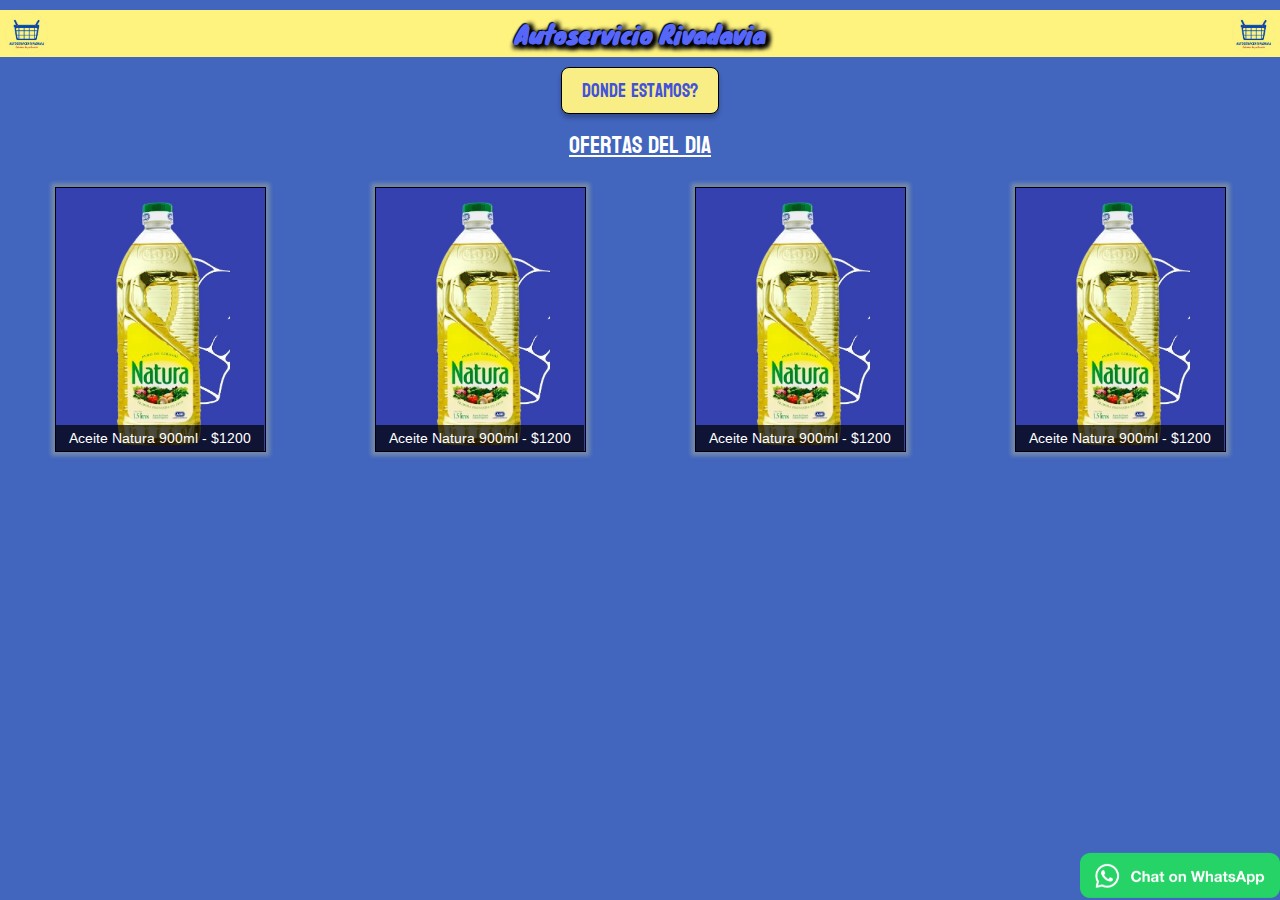
==== index.html @ 8c8dbd57 "primeraversion" ====
<!DOCTYPE html>
<html lang="es">
<head>
    <meta charset="UTF-8">
    <meta name="viewport" content="width=device-width, initial-scale=1.0">
    <link rel="stylesheet" href="style.css">
    <title>Autoservicio Rivadavia</title>
    <link rel="icon" href="imagenes/logo.png" type="image/icon type">
    <style>
        @import url('https://fonts.googleapis.com/css2?family=Arimo&family=Knewave&family=Koulen&display=swap');
    </style>
</head>
<body>
    <header>
        <div class="barrainicial">
            <img src="imagenes/logo.png" alt="" srcset="">
            <h1 class="tituloinicial">Autoservicio Rivadavia</h1>
            <img src="imagenes/logo.png" alt="" srcset="">
        </div>
        <div class="donde"><a href="donde.html" class="link1">Donde Estamos?</a></div>
    </header>
    <main>
        <a class="ofertasdeldia">ofertas del dia</a>
        <div class="ofertas">
            <div class="cuadros">
                <img src="imagenes/aceite.png" alt="Aceite Natura">
                <div class="product-info">
                  <span class="product-name">Aceite Natura 900ml - $1200</span>
                </div>
            </div>
            <div class="cuadros">
                <img src="imagenes/aceite.png" alt="Aceite Natura">
                <div class="product-info">
                    <span class="product-name">Aceite Natura 900ml - $1200</span>
                </div>
            </div>
            <div class="cuadros">
                <img src="imagenes/aceite.png" alt="Aceite Natura">
                <div class="product-info">
                    <span class="product-name">Aceite Natura 900ml - $1200</span>
                </div>
            </div>
            <div class="cuadros">
                <img src="imagenes/aceite.png" alt="Aceite Natura">
                <div class="product-info">
                    <span class="product-name">Aceite Natura 900ml - $1200</span>
                </div>
            </div>
        </div>
    </main>
    <footer>
        <div class="whatsapp">
            <a aria-label="Chat on WhatsApp" href="https://wa.me/543582404222?text=Hola! Queria consultar acerca del stock de un producto">
                <img alt="Chat on WhatsApp" src="imagenes/WhatsAppButtonGreenSmall.png"/>
            <a/>
        </div>
    </footer>
</body>
</html>
---- style.css ----
body {
    background-color: #4265BE;
    margin: 0;
}

/* TItulo */

.barrainicial {
    display: flex;
    width: 100%;
    height: 47px;
    background-color: #FEF37F;
    margin-top: 10px;
}

.tituloinicial {
    font-size: 24px;
    margin: auto;
    padding: auto;
    box-shadow: 5px;
    color: #5666F8;
    font-family: 'Knewave';
    font-weight: '400';
    word-wrap: 'break-word';
    text-shadow: -1px -1px 1px #000000, 4px -1px 4px #000000, -1px 4px 4px #000000, 4px 4px 4px #000000;
}

/* TItulo */

/* Donde Estamos */
.donde{
    display: flex;
    margin: auto;
    padding: auto;
    margin-top: 10px;
    width: 156px;
    height: 45px;
    background-color: #F8EE85;
    box-shadow: 0px 4px 4px rgba(0,0,0,0.25);
    border: 1px solid black;
    border-radius: 8px;
    justify-content: center;
    text-align: center;
}

.link1 {
    text-decoration: none;
    color: #4352DA;
    font-size: 19px;
    font-family: 'Koulen';
    font-weight: '400';
    word-wrap: 'break-word';
    margin: auto;
}
/* Donde Estamos */
/*Ofertas Del Dia*/

/*Titulo */
main{
    text-align: center;
    margin-top: 10px;
}
.ofertasdeldia{
    color: white;
    font-size: 24px;
    font-family: 'Koulen';
    font-weight: '400';
    text-decoration: underline;
}
/*Objetos*/
.ofertas{
    margin-top: 20px;
    display: grid;
    width: 100%;
    height: 260px;
    grid-template-columns: repeat(4, 1fr);
    row-gap: 50px;;
}

.cuadros{
    position: relative;
    margin: auto;
    width: 209px;
    height: 263px;
    background-color: #3541AF;
    box-shadow: 0px 0px 4px 4px rgba(254,243,127,0.25);
    border: 1px solid black;
    transition: transform 0.3s ease;
}

.cuadros>img {
    width: 100%;
    height: 100%;
    object-fit: contain;
}

.cuadros:hover {
    transform: scale(1.05);
}

.product-info {
    /* Estilos para la información del producto */
    position: absolute;
    bottom: 0;
    left: 0;
    width: 95%;
    padding: 5px;
    background-color: rgba(0, 0, 0, 0.7);
    color: #fff;
    font-family: 'Arimo';
    font-size: 14px;
    text-align: center;
    transition: opacity 0.3s ease;
  }
/*Ofertas Del Dia*/
/*Whatsapp*/
.whatsapp{
    position: fixed;
    bottom: 0;
    right: 0;
    width: 200px;
    height: 50px;
}
.whatsapp>a>img{
    object-fit: contain;
    width: 100%;
    height: 100%;
}

/*Donde Estamos Web*/
a{
    text-decoration: none;
    margin: auto;
}
/*Donde estamos web*/

/*Media Queries*/

@media only screen and (max-width: 840px) {

    .barrainicial {
        width: 100%;
    }

    .ofertas{
        margin-top: 20px;
        display: grid;
        width: 100%;
        grid-template-columns: repeat(2, 1fr);
        row-gap: 50px;;
    }
    .cuadros {
        width: 250px;
        height: 350px;
    }
  }

  @media only screen and (max-width: 600px) {

    .barrainicial {
        width: 100%;
    }

    .ofertas{
        margin-top: 20px;
        display: grid;
        width: 100%;
        grid-template-columns: repeat(1, 1fr);
        row-gap: 50px;
    }

    .cuadros {
        width: 350px;
        height: 450px;
    }
  }
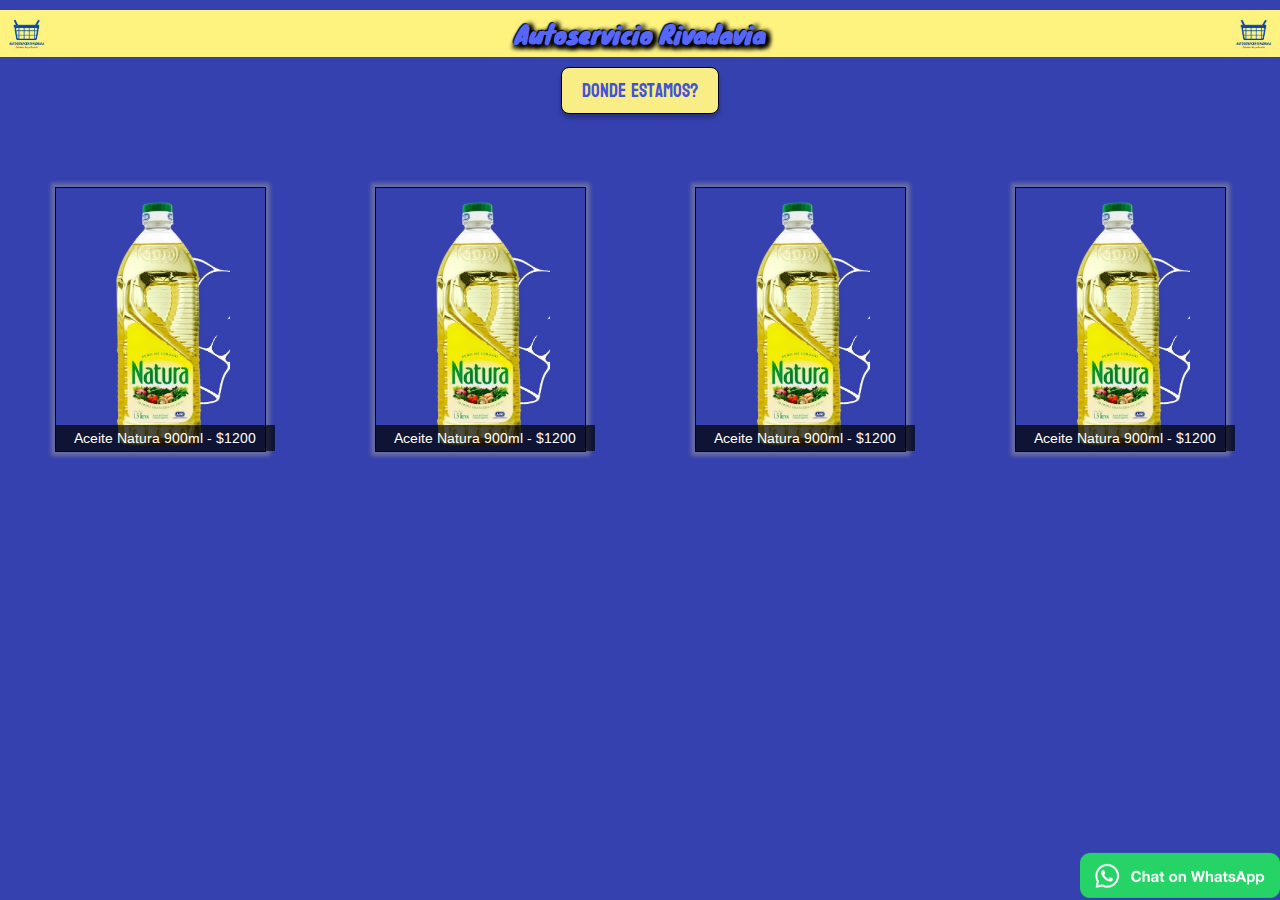
==== commit 3274424e: "resp fixes" ====
--- a/index.html
+++ b/index.html
@@ -5,6 +5,7 @@
     <meta name="viewport" content="width=device-width, initial-scale=1.0">
     <link rel="stylesheet" href="style.css">
     <title>Autoservicio Rivadavia</title>
+    <link href="https://cdn.jsdelivr.net/npm/bootstrap@5.0.2/dist/css/bootstrap.min.css" rel="stylesheet" integrity="sha384-EVSTQN3/azprG1Anm3QDgpJLIm9Nao0Yz1ztcQTwFspd3yD65VohhpuuCOmLASjC" crossorigin="anonymous">
     <link rel="icon" href="imagenes/logo.png" type="image/icon type">
     <style>
         @import url('https://fonts.googleapis.com/css2?family=Arimo&family=Knewave&family=Koulen&display=swap');
@@ -12,7 +13,7 @@
 </head>
 <body>
     <header>
-        <div class="barrainicial">
+        <div class="barrainicial container-fluid">
             <img src="imagenes/logo.png" alt="" srcset="">
             <h1 class="tituloinicial">Autoservicio Rivadavia</h1>
             <img src="imagenes/logo.png" alt="" srcset="">
@@ -21,7 +22,8 @@
     </header>
     <main>
         <a class="ofertasdeldia">ofertas del dia</a>
-        <div class="ofertas">
+        <div class=>
+        <div class="ofertas container-fluid col-sm-12">
             <div class="cuadros">
                 <img src="imagenes/aceite.png" alt="Aceite Natura">
                 <div class="product-info">
@@ -47,6 +49,7 @@
                 </div>
             </div>
         </div>
+    </div>
     </main>
     <footer>
         <div class="whatsapp">
--- a/style.css
+++ b/style.css
@@ -1,5 +1,5 @@
 body {
-    background-color: #4265BE;
+    background-color: #3541AF !important;
     margin: 0;
 }
 
@@ -61,7 +61,7 @@
     margin-top: 10px;
 }
 .ofertasdeldia{
-    color: white;
+    color: #3541AF;
     font-size: 24px;
     font-family: 'Koulen';
     font-weight: '400';
@@ -103,7 +103,7 @@
     position: absolute;
     bottom: 0;
     left: 0;
-    width: 95%;
+    width: 100%;
     padding: 5px;
     background-color: rgba(0, 0, 0, 0.7);
     color: #fff;
@@ -112,6 +112,7 @@
     text-align: center;
     transition: opacity 0.3s ease;
   }
+
 /*Ofertas Del Dia*/
 /*Whatsapp*/
 .whatsapp{
@@ -153,6 +154,12 @@
         width: 250px;
         height: 350px;
     }
+
+    .product-info {
+        /* Estilos para la información del producto */
+        width: 100%;
+
+      }
   }
 
   @media only screen and (max-width: 600px) {
@@ -170,8 +177,77 @@
     }
 
     .cuadros {
-        width: 350px;
-        height: 450px;
-    }
-  }
-
+        width: 50vw;
+        height: 70vw;
+    }
+
+    .mapa {
+        justify-content: center;
+    }
+
+    .mapa>iframe {
+        object-fit: contain;
+        width: 425px;
+        height: 400px;
+    }
+  }
+
+  @media only screen and (max-width: 400px){
+
+    .ofertas{
+        margin-top: 20px;
+        display: grid;
+        width: 100%;
+        grid-template-columns: repeat(1, 1fr);
+        row-gap: 50px;
+        justify-content: center;
+        align-items: center;
+        margin: auto;
+    }
+
+    .cuadros {
+        width: 70vw;
+        height: 100vw;
+        justify-content: center;
+        align-items: center;
+        margin: auto;
+    }
+
+    .barrainicial {
+        display: flex;
+        position:static;
+        justify-content: center;
+        width: 100%;
+        height: 47px;
+        width: 100vh;
+        background-color: #FEF37F;
+        margin-top: 10px;
+    }
+
+    .barrainicial > img {
+        display: none;
+    }
+
+    .tituloinicial {
+        font-size: 8vw;;
+        text-align: center;
+    }
+  }
+
+  @media only screen and (max-width: 290px){
+
+    .barrainicial {
+        display: flex;
+        position:static;
+        width: 100vh;
+        height: 47px;
+        background-color: #FEF37F;
+        margin-top: 10px;
+    }
+
+    .tituloinicial {
+        font-size: 8vw;;
+        text-align: center;
+    }
+  }
+
